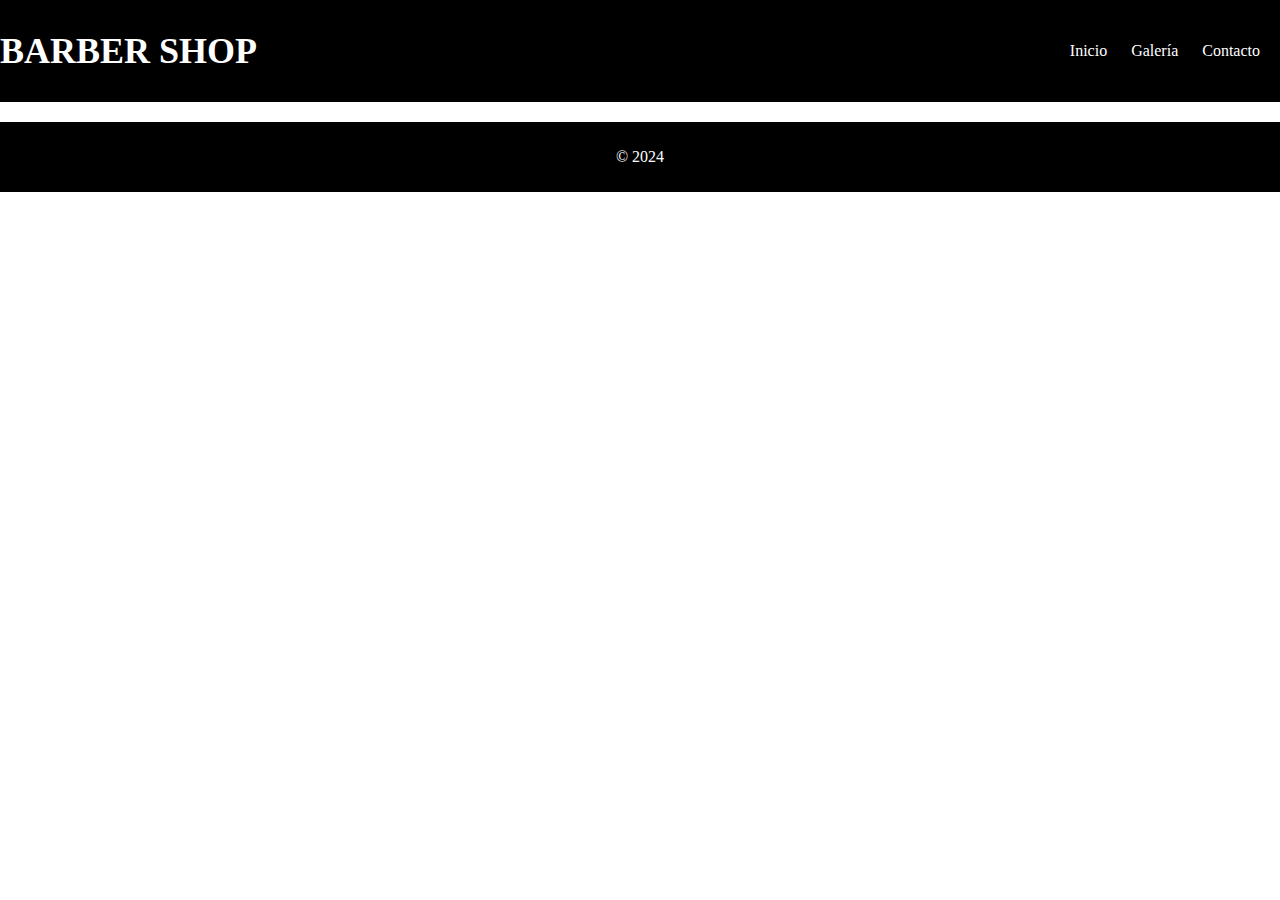
==== contenido de contacto/contact.html @ f5836449 "galería y ubicación" ====
<html>
    <head>
        <title>CONTACTO</title>
        <link rel="stylesheet" href="css/styles.css">
    </head>
    <body>
        <header class="encabezado">
            <div class="titulo"><h2>BARBER SHOP</h2></div>
    
            <nav class="menu">
                <a href="../index.html">Inicio</a>
                <a href="../contenido de galeria/galeria.html">Galería</a>
                <a href="../contenido de contacto/contact.html">Contacto</a>
            </nav>
        </header>
        <div class="ubicacion">
        </div>
        <footer class="pie">
            <p>&copy; 2024</p>
        </footer>
    </body>
</html>
---- contenido de contacto/css/styles.css ----
body {
    margin: 0;
    padding: 0;
    font-family: 'Times New Roman', Times, serif;
    background-color: white;

}

.encabezado {
    display: flex;
    justify-content: space-between;
    background-color: black;
    align-items: center;
}

.titulo {
    margin: 0;
    font-size: 24px;
    color: white;
}

.menu a {
    color: white;
    text-decoration: none;
    margin-right: 20px;
}

.descripcion{
    display: flex;
    margin: 20px 20px;
    padding: 20px;
    background-color: white;
    image-orientation: right;
    border-radius: 5px;
}

.imagen_descripcion{
    width: 30%;
    height: 30%;
}

.texto_descripcion{
    text-align: left;
    font-size: larger;
}

.servicios{
    display: flex;
    justify-content: space-between;
    background-color: white;
    margin: 20px 20px;
    padding: 20px;
    
}

.color{
    background-color: white;
    margin: 10px;
    width: 30%;
    
}

.peluqueria{
    background-color: white;
    margin: 10px 10px;
    width: 30%;
}

.barberia{
    background-color: white;
    margin: 10px 10px;
    width: 30%;
}

.texto_color{
    text-align: center;
}

.texto_peluqueria{
    text-align: center;
}

.texto_barberia{
    text-align: center;
}

.pie {
    background-color: black;
    color: white;
    text-align: center;
    padding: 10px;
    margin-top: 20px;
}
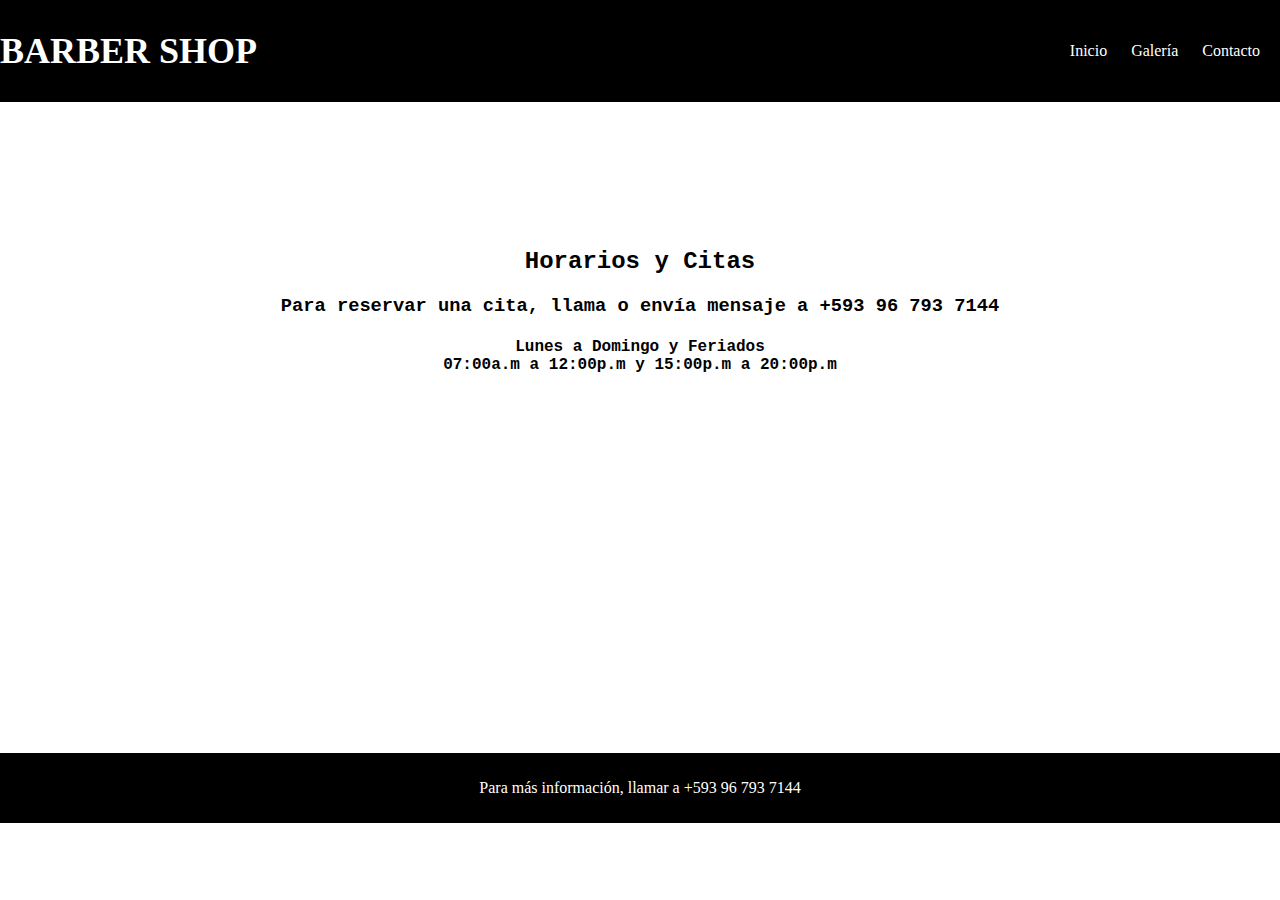
==== commit dbee6cd0: "Im{agenes y css" ====
--- a/contenido de contacto/contact.html
+++ b/contenido de contacto/contact.html
@@ -1,6 +1,6 @@
 <html>
     <head>
-        <title>CONTACTO</title>
+        <title>CONTÁCTO</title>
         <link rel="stylesheet" href="css/styles.css">
     </head>
     <body>
@@ -13,10 +13,14 @@
                 <a href="../contenido de contacto/contact.html">Contacto</a>
             </nav>
         </header>
-        <div class="ubicacion">
+        <div class="horario">
+            <br><br><br><br><br><br><br>
+            <h2>Horarios y Citas</h2>
+            <h3>Para reservar una cita, llama o envía mensaje a +593 96 793 7144</h3>
+            <h4>Lunes a Domingo y Feriados <br>07:00a.m a 12:00p.m y 15:00p.m a 20:00p.m</h4>
         </div>
         <footer class="pie">
-            <p>&copy; 2024</p>
+            <p>Para más información, llamar a +593 96 793 7144</p>
         </footer>
     </body>
 </html>--- a/contenido de contacto/css/styles.css
+++ b/contenido de contacto/css/styles.css
@@ -25,64 +25,12 @@
     margin-right: 20px;
 }
 
-.descripcion{
-    display: flex;
-    margin: 20px 20px;
-    padding: 20px;
-    background-color: white;
-    image-orientation: right;
-    border-radius: 5px;
+.horario{
+    font-family: 'Courier New', Courier, monospace;
+    text-align: center;
+    height: 70.1%;
 }
 
-.imagen_descripcion{
-    width: 30%;
-    height: 30%;
-}
-
-.texto_descripcion{
-    text-align: left;
-    font-size: larger;
-}
-
-.servicios{
-    display: flex;
-    justify-content: space-between;
-    background-color: white;
-    margin: 20px 20px;
-    padding: 20px;
-    
-}
-
-.color{
-    background-color: white;
-    margin: 10px;
-    width: 30%;
-    
-}
-
-.peluqueria{
-    background-color: white;
-    margin: 10px 10px;
-    width: 30%;
-}
-
-.barberia{
-    background-color: white;
-    margin: 10px 10px;
-    width: 30%;
-}
-
-.texto_color{
-    text-align: center;
-}
-
-.texto_peluqueria{
-    text-align: center;
-}
-
-.texto_barberia{
-    text-align: center;
-}
 
 .pie {
     background-color: black;
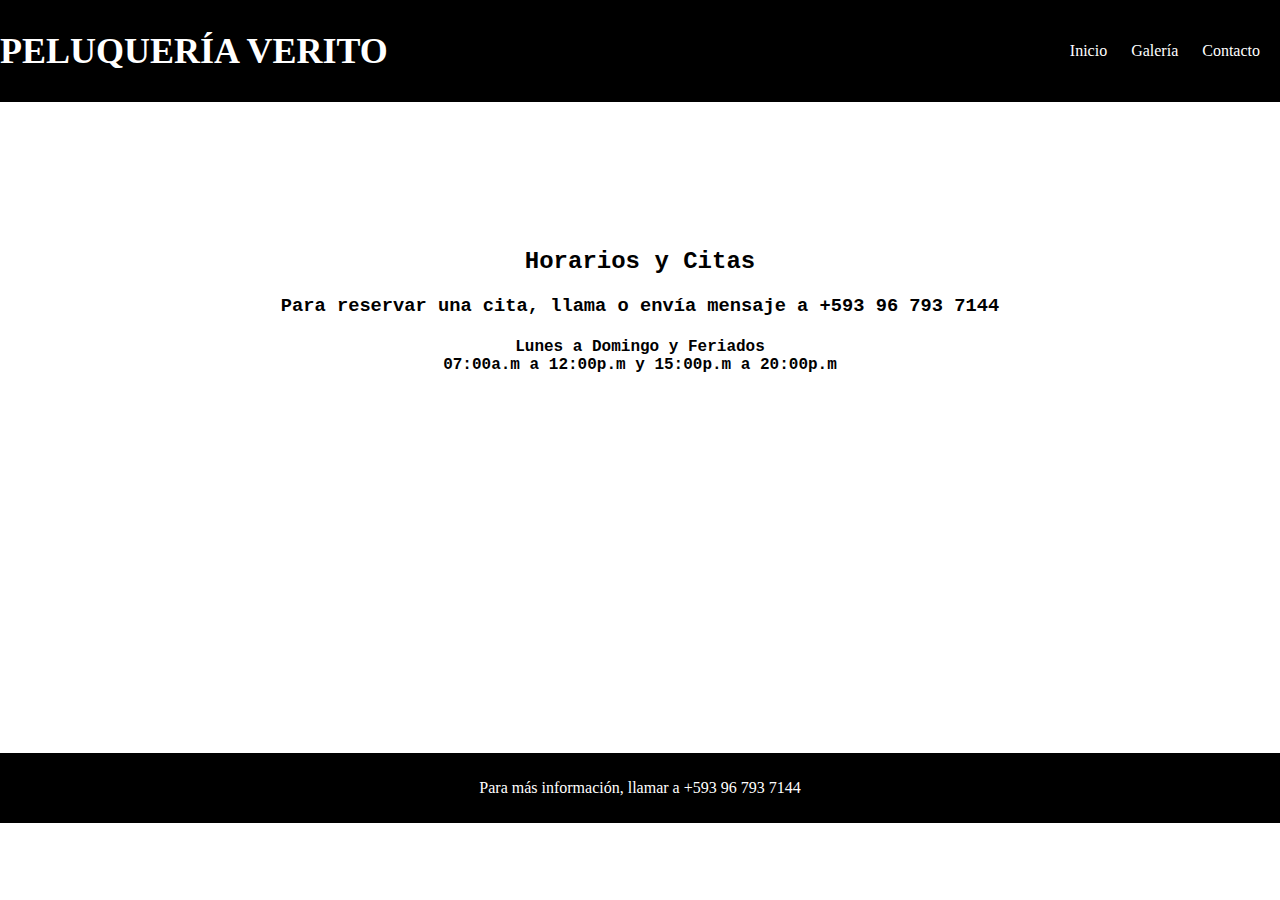
==== commit e1f4a561: "se cambio el titulo" ====
--- a/contenido de contacto/contact.html
+++ b/contenido de contacto/contact.html
@@ -1,11 +1,11 @@
 <html>
     <head>
-        <title>CONTÁCTO</title>
+        <title>CONTACTO</title>
         <link rel="stylesheet" href="css/styles.css">
     </head>
     <body>
         <header class="encabezado">
-            <div class="titulo"><h2>BARBER SHOP</h2></div>
+            <div class="titulo"><h2>PELUQUERÍA VERITO</h2></div>
     
             <nav class="menu">
                 <a href="../index.html">Inicio</a>
